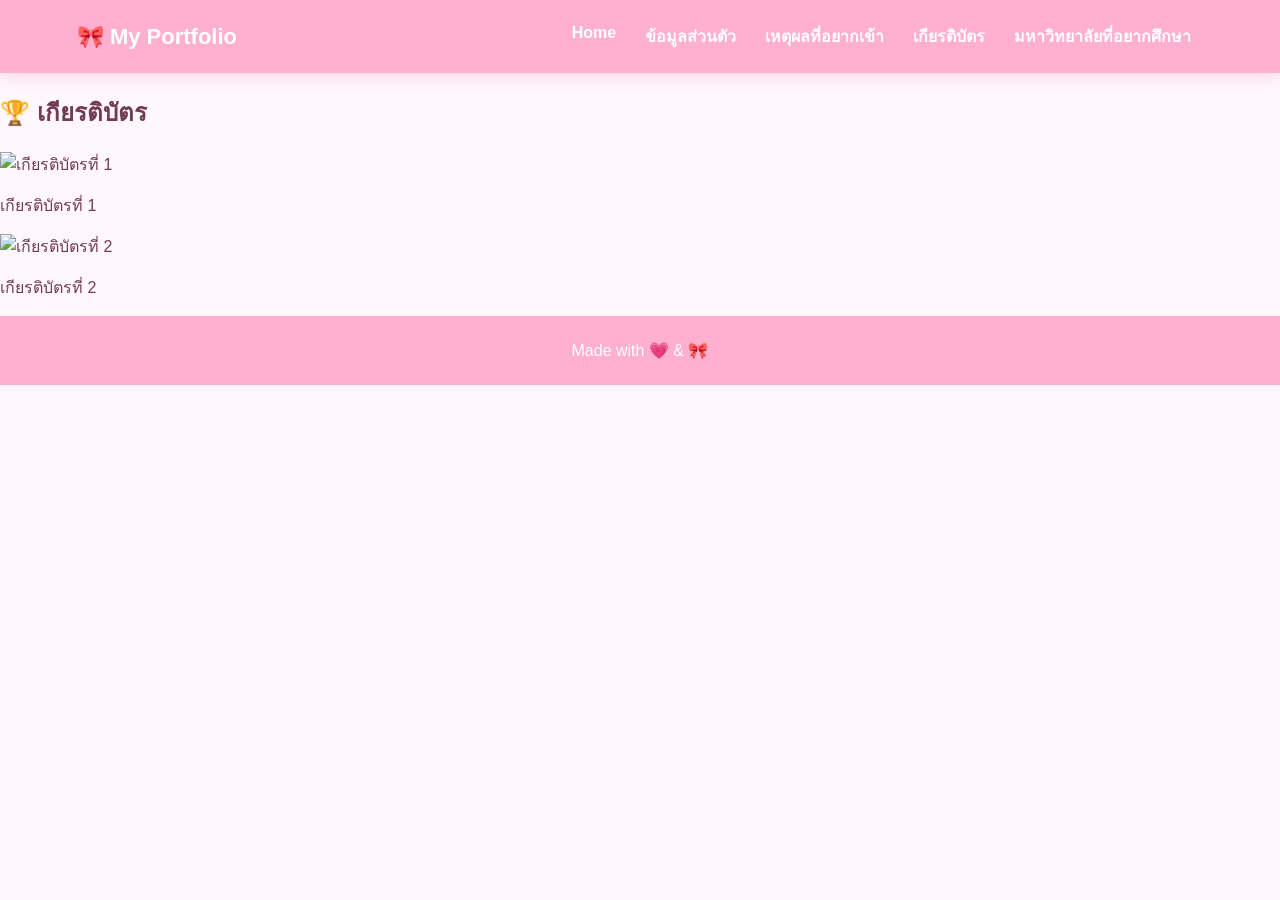
==== certificates.html @ 8dd55eb7 "certificates.html" ====
<!DOCTYPE html>
<html lang="th">

<head>

    <meta charset="UTF-8">

    <meta name="viewport"
          content="width=device-width, initial-scale=1.0">

    <title>เกียรติบัตร | Portfolio</title>

    <link rel="stylesheet" href="style.css">

</head>


<body>


<nav>

    <div class="logo">
        🎀 My Portfolio
    </div>

    <div class="menu">

        <a href="index.html">
            Home
        </a>

        <a href="profile.html">
            ข้อมูลส่วนตัว
        </a>

        <a href="reason.html">
            เหตุผลที่อยากเข้า
        </a>

        <a href="certificates.html">
            เกียรติบัตร
        </a>

        <a href="university.html">
            มหาวิทยาลัยที่อยากศึกษา
        </a>

    </div>

</nav>



<section class="page">


    <h2>
        🏆 เกียรติบัตร
    </h2>


    <div class="grid">


        <div class="box cert">

            <img
                src="certificate1.jpg"
                alt="เกียรติบัตรที่ 1"
            >

            <p>
                เกียรติบัตรที่ 1
            </p>

        </div>



        <div class="box cert">

            <img
                src="certificate2.jpg"
                alt="เกียรติบัตรที่ 2"
            >

            <p>
                เกียรติบัตรที่ 2
            </p>

        </div>


    </div>


</section>



<footer>

    Made with 💗 & 🎀

</footer>


</body>

</html>
---- style.css ----
/* =========================
   ตั้งค่าพื้นฐาน
========================= */

* {
    box-sizing: border-box;
}

html {
    scroll-behavior: smooth;
}


body {

    margin: 0;

    font-family:
        Arial,
        sans-serif;

    color: #713b55;

    background: #fff7fb;

}



/* =========================
   เมนู
========================= */

nav {

    position: sticky;

    top: 0;

    z-index: 100;

    display: flex;

    justify-content: space-between;

    align-items: center;

    gap: 20px;

    padding: 15px 6%;

    background: #ffafd0;

    box-shadow:
        0 3px 15px
        rgba(200, 80, 130, 0.2);

}


.logo {

    color: white;

    font-size: 22px;

    font-weight: bold;

    white-space: nowrap;

}


.menu {

    display: flex;

    flex-wrap: wrap;

    justify-content: center;

    gap: 5px;

}


.menu a {

    color: white;

    text-decoration: none;

    font-weight: bold;

    padding: 9px 12px;

    border-radius: 20px;

    transition: 0.3s;

}


.menu a:hover {

    background: white;

    color: #df5b91;

}



/* =========================
   หน้า Home
========================= */

.hero {

    min-height:
        calc(100vh - 70px);

    display: flex;

    align-items: center;

    justify-content: center;

    gap: 90px;

    padding: 60px 8%;

    background:
        linear-gradient(
            135deg,
            #ffd6e7,
            #fff7fb
        );

}


.hero-text {

    max-width: 600px;

}


.welcome {

    color: #df5b91;

    font-size: 20px;

    font-weight: bold;

}


h1 {

    margin: 10px 0;

    font-size: 52px;

    line-height: 1.3;

}


h1 span {

    color: #df5b91;

}


.hero-text p {

    font-size: 18px;

    line-height: 1.8;

}



/* =========================
   รูปโปรไฟล์
========================= */

.profile-container {

    display: flex;

    justify-content: center;

    align-items: center;

}


.profile {

    width: 280px;

    height: 280px;

    object-fit: cover;

    border-radius: 50%;

    border: 8px solid white;

    outline:
        6px solid #ffafd0;

    box-shadow:
        0 10px 30px
        rgba(200, 80, 130, 0.25);

}



/* =========================
   ปุ่ม
========================= */

.button {

    display: inline-block;

    margin-top: 15px;

    padding: 13px 25px;

    background: #e85c91;

    color: white;

    text-decoration: none;

    font-weight: bold;

    border-radius: 30px;

    transition: 0.3s;

}


.button:hover {

    transform: translateY(-3px);

    background: #d94e85;

}



/* =========================
   Footer
========================= */

footer {

    text-align: center;

    padding: 25px;

    background: #ffafd0;

    color: white;

}



/* =========================
   รองรับมือถือ
========================= */

@media (max-width: 800px) {


    nav {

        flex-direction: column;

    }


    .menu a {

        font-size: 13px;

        padding: 7px 8px;

    }


    .hero {

        flex-direction: column;

        text-align: center;

        gap: 35px;

    }


    h1 {

        font-size: 38px;

    }


    .profile {

        width: 230px;

        height: 230px;

    }

}
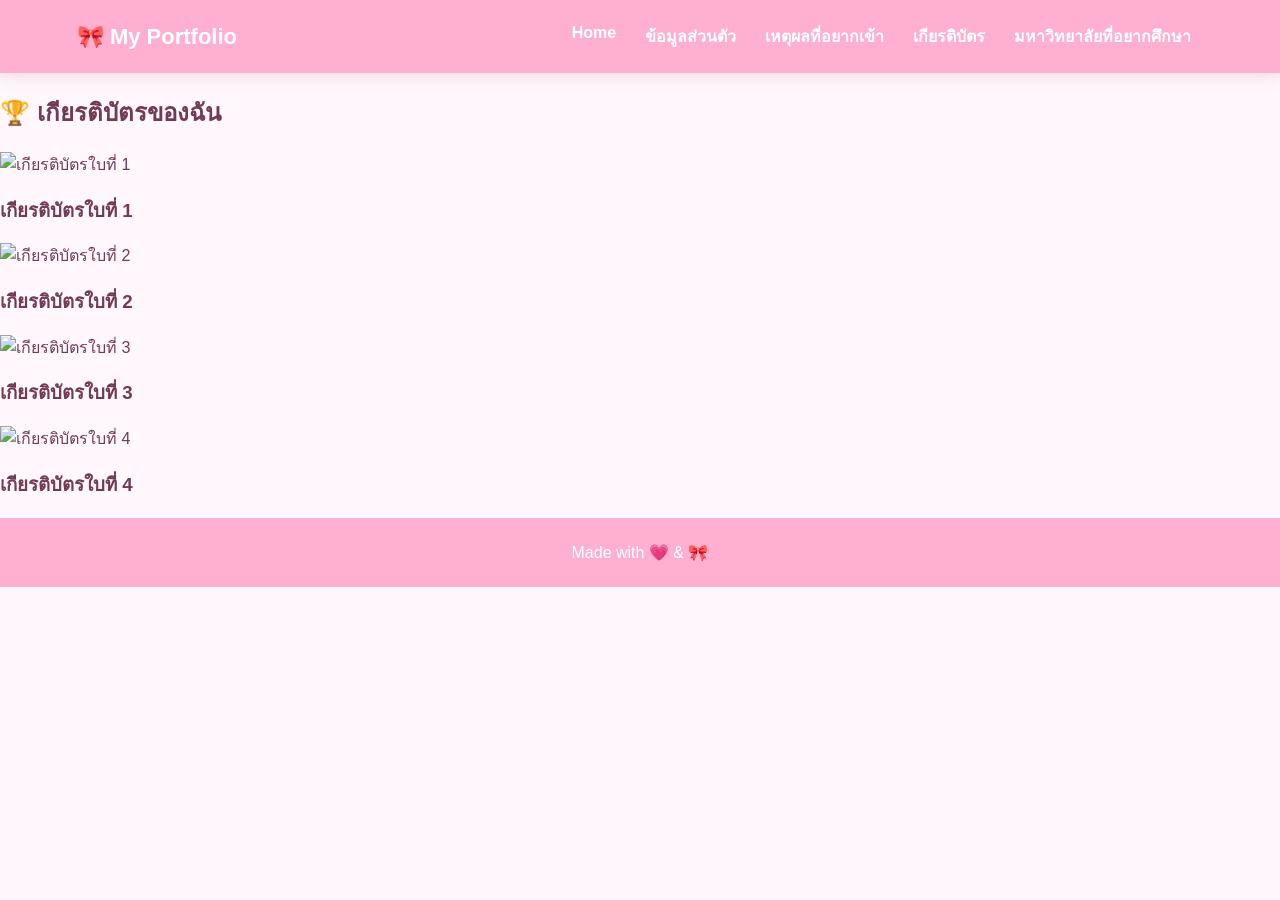
==== commit a5889cee: "Update certificates.html" ====
--- a/certificates.html
+++ b/certificates.html
@@ -8,7 +8,7 @@
     <meta name="viewport"
           content="width=device-width, initial-scale=1.0">
 
-    <title>เกียรติบัตร | Portfolio</title>
+    <title>เกียรติบัตร | My Portfolio</title>
 
     <link rel="stylesheet" href="style.css">
 
@@ -18,11 +18,14 @@
 <body>
 
 
+<!-- เมนู -->
+
 <nav>
 
     <div class="logo">
         🎀 My Portfolio
     </div>
+
 
     <div class="menu">
 
@@ -52,42 +55,82 @@
 
 
 
+<!-- เนื้อหา -->
+
 <section class="page">
 
 
     <h2>
-        🏆 เกียรติบัตร
+        🏆 เกียรติบัตรของฉัน
     </h2>
 
 
-    <div class="grid">
+    <div class="certificate-grid">
 
 
-        <div class="box cert">
+        <!-- ใบที่ 1 -->
+
+        <div class="certificate-card">
 
             <img
-                src="certificate1.jpg"
-                alt="เกียรติบัตรที่ 1"
+                src="./certificate1.jpg"
+                alt="เกียรติบัตรใบที่ 1"
             >
 
-            <p>
-                เกียรติบัตรที่ 1
-            </p>
+            <h3>
+                เกียรติบัตรใบที่ 1
+            </h3>
 
         </div>
 
 
 
-        <div class="box cert">
+        <!-- ใบที่ 2 -->
+
+        <div class="certificate-card">
 
             <img
-                src="certificate2.jpg"
-                alt="เกียรติบัตรที่ 2"
+                src="./certificate2.jpg"
+                alt="เกียรติบัตรใบที่ 2"
             >
 
-            <p>
-                เกียรติบัตรที่ 2
-            </p>
+            <h3>
+                เกียรติบัตรใบที่ 2
+            </h3>
+
+        </div>
+
+
+
+        <!-- ใบที่ 3 -->
+
+        <div class="certificate-card">
+
+            <img
+                src="./certificate3.jpg"
+                alt="เกียรติบัตรใบที่ 3"
+            >
+
+            <h3>
+                เกียรติบัตรใบที่ 3
+            </h3>
+
+        </div>
+
+
+
+        <!-- ใบที่ 4 -->
+
+        <div class="certificate-card">
+
+            <img
+                src="./certificate4.jpg"
+                alt="เกียรติบัตรใบที่ 4"
+            >
+
+            <h3>
+                เกียรติบัตรใบที่ 4
+            </h3>
 
         </div>
 
@@ -108,4 +151,4 @@
 
 </body>
 
-</html>
+</html>
--- a/style.css
+++ b/style.css
@@ -329,3 +329,19 @@
     }
 
 }
+/* เกียรติบัตร */
+
+.cert {
+    text-align: center;
+}
+
+
+.cert img {
+
+    width: 100%;
+
+    border-radius: 15px;
+
+    border: 2px solid #ffc4dc;
+
+}
